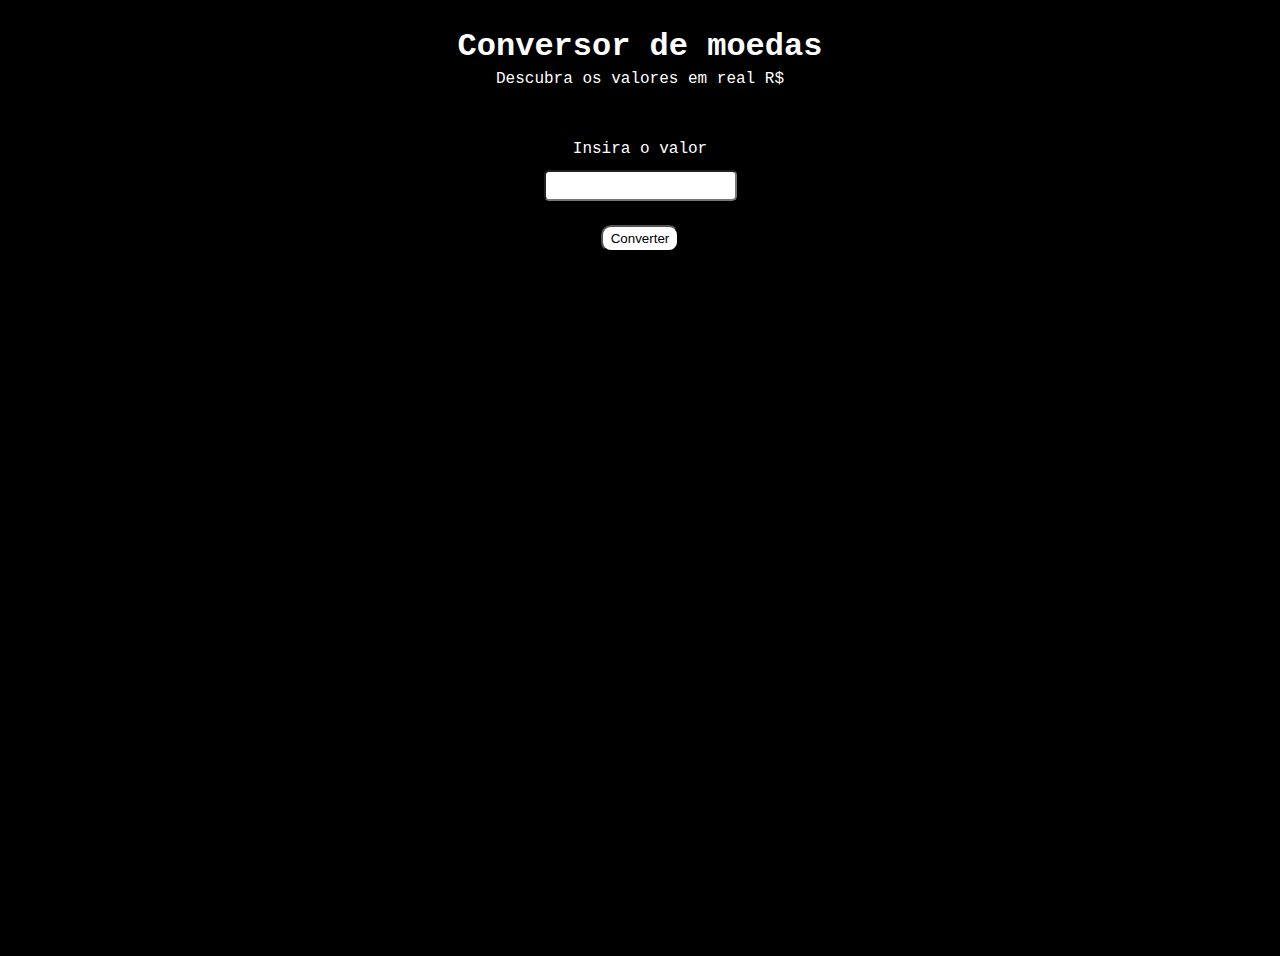
==== aula02/index.html @ d2d06e82 "Aula 02 - Conversor de moedas" ====
<!DOCTYPE html>
<html lang="pt-br">

<head>
    <meta charset="UTF-8">
    <meta http-equiv="X-UA-Compatible" content="IE=edge">
    <meta name="viewport" content="width=device-width, initial-scale=1.0">
    <title>Imersão Dev Alura - Aula 02</title>

    <!-- CSS -->
    <link rel="stylesheet" href="style.css">
</head>

<body>
    <div class="container">
        <h1 class="page-title">
            Conversor de moedas
        </h1>
        <p class="page-subtitle">
            Descubra os valores em real R$
        </p>
        <img src="https://www.alura.com.br/assets/img/imersoes/dev-2021/logo-imersao-conversor-de-moedas.svg"
            class="page-logo" alt=""><br><br>
        <label for="moeda">Insira o valor</label><br>
        <input type="number" id="value" size="2" /><br>

        <button type="submit" onclick="convert()">Converter</button>

        <h2 id="convertValue"></h2>
    </div>
    <a href="https://alura.com.br/" target="_blank">
        <img src="https://www.alura.com.br/assets/img/home/alura-logo.svg" alt="" class="alura-logo">

        <!-- JavaScript -->
        <script src="logic.js"></script>
</body>

</html>
---- aula02/style.css ----
body {
    font-family: "Roboto Mono", monospace;
    min-height: 400px;
    background-image: url("https://www.alura.com.br/assets/img/imersoes/dev-2021/dia-1-conversor-de-moedas.png");
    background-color: #000000;
    background-size: 100vh;
    background-position: center bottom;
    background-repeat: no-repeat;
  }
  
  .container {
    text-align: center;
    padding: 20px;
    height: 100vh;
  }
  
  .page-title {
    color: #ffffff;
    margin: 0 0 5px;
  }
  
  .page-subtitle {
    color: #ffffff;
    margin-top: 5px;
  }
  
  .page-logo {
    width: 200px;
  }
  
  .alura-logo {
    width: 40px;
    position: absolute;
    top: 10px;
    right: 10px;
  }
  
  input {
    margin: 12px;
    padding: 6px;
    border-radius: 5px;
  }
  
  label {
    color: white;
  }
  
  button {
    margin-top: 12px;
    padding: 4px 8px;
    border-radius: 10px;
    background: #ffffff;
  }
  
  h2 {
    color: #ffffff;
    font-size: 24px;
  }
  
  select {
    margin: 12px;
    padding: 6px;
    border-radius: 5px;
  }
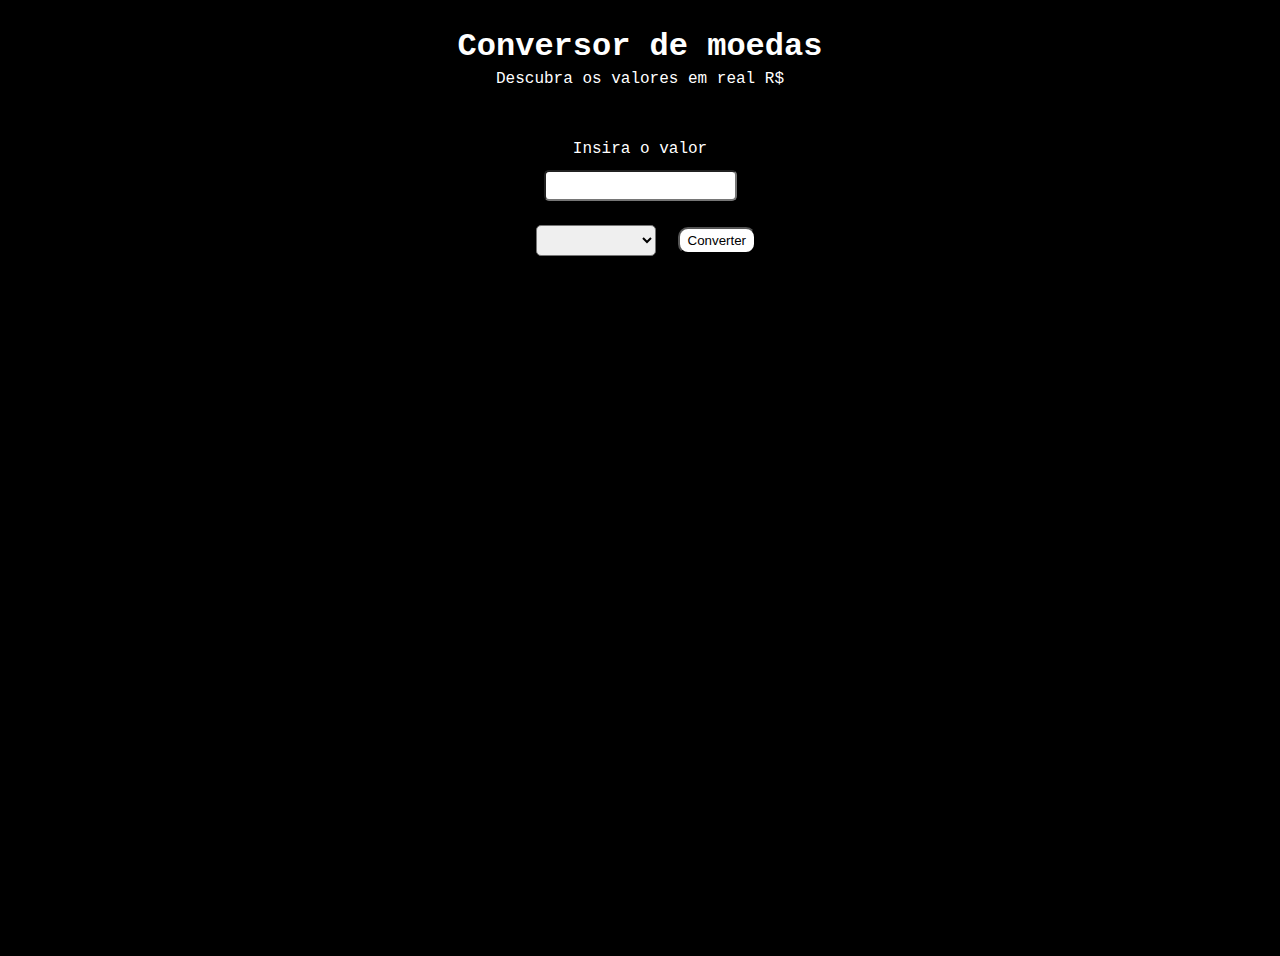
==== commit d5641106: "Aula 02 - Otimização e criação de novas funções" ====
--- a/aula02/index.html
+++ b/aula02/index.html
@@ -24,6 +24,13 @@
         <label for="moeda">Insira o valor</label><br>
         <input type="number" id="value" size="2" /><br>
 
+        <select name="option" id="option">
+            <option value=""></option>
+            <option value="dollar">Dolár</option>
+            <option value="euro">Euro</option>
+            <option value="poundSterling">Libra Esterlina</option>
+        </select>
+
         <button type="submit" onclick="convert()">Converter</button>
 
         <h2 id="convertValue"></h2>
